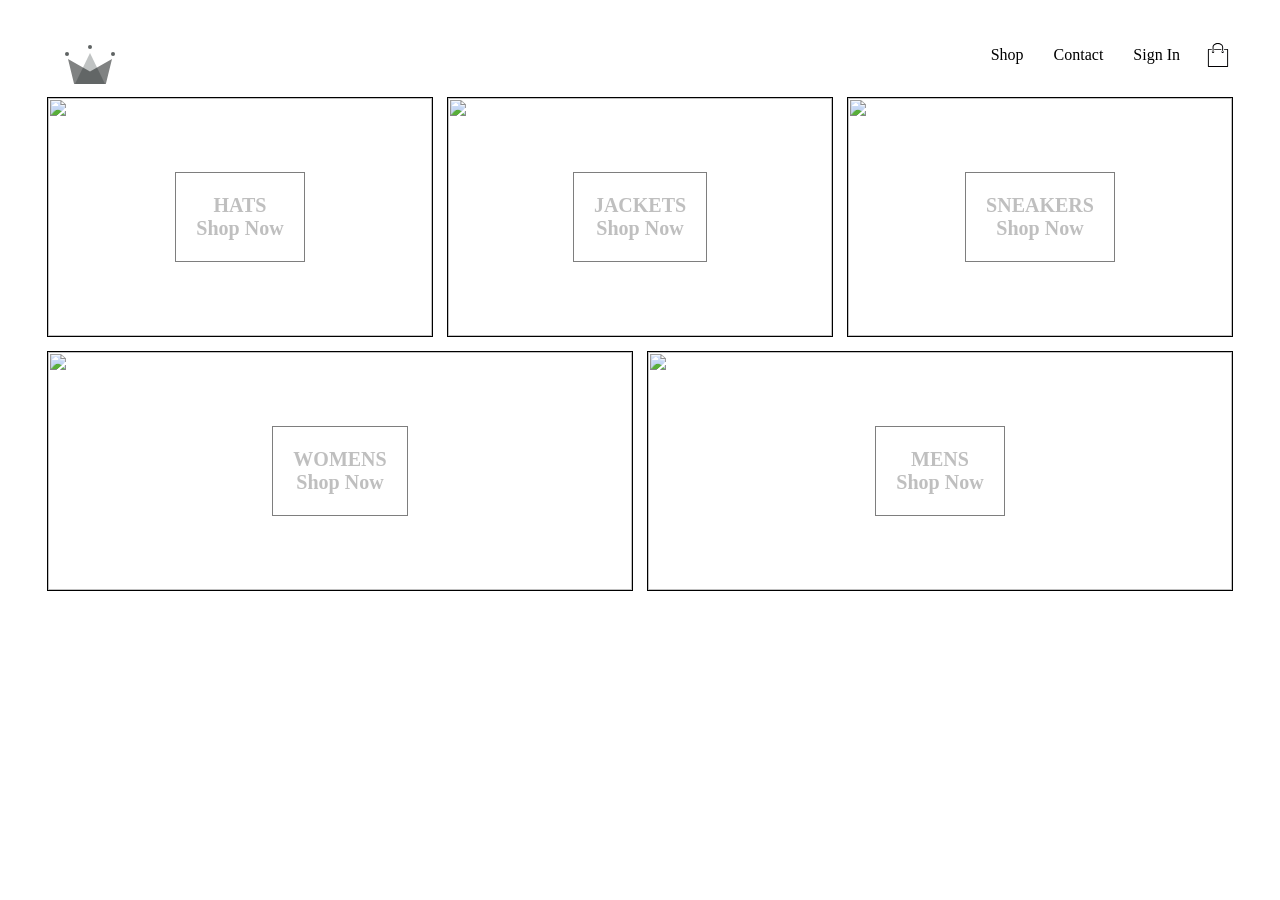
==== w11-crwn-clothing/index.html @ c204b832 "W11" ====
<!DOCTYPE html>
<html lang="en">
  <head>
    <meta charset="UTF-8" />
    <meta name="viewport" content="width=device-width, initial-scale=1.0" />
    <link rel="stylesheet" href="./css/style.css" />
    <title>Document</title>
  </head>
  <body>
    <div class="header">
      <a href="" class="logo-container">
        <img src="./assets/crown.svg" alt="" />
      </a>
      <div class="options">
        <a href="#" class="option">Shop</a>
        <a href="#" class="option">Contact</a>
        <a href="#" class="option">Sign In</a>
        <div class="cart-icon" onclick="cartToggle()">
          <img src="./assets/shopping-bag.svg" alt="" class="shopping-icon" />
        </div>
        <div class="cart-dropdown">
          <div class="cart-items">
            <div class="cart-item">
              <img src="https://i.ibb.co/ZYW3VTp/brown-brim.png" alt="" />
              <div class="item-details">
                <span class="name">Brown Brim</span>
                <span class="price">4 * $25</span>
              </div>
            </div>
            <div class="cart-item">
              <img src="https://i.ibb.co/ZYW3VTp/brown-brim.png" alt="" />
              <div class="item-details">
                <span class="name">Brown Brim</span>
                <span class="price">4 * $25</span>
              </div>
            </div>
          </div>
          <button class="custom-button">GO TO CHECKOUT</button>
        </div>
      </div>
    </div>

    <div class="homepage">
      <div class="directory-menu">
        <div class="menu-item">
          <img src="https://i.ibb.co/cvpntL1/hats.png" alt="" srcset="" class="background-image">
          <a href="./hats.html" class="content">
            <h1 class="title">HATS</h1>
            <span class="subtitle">Shop Now</span>
          </a>
        </div>
        <div class="menu-item">
          <img src="https://i.ibb.co/px2tCc3/jackets.png" alt="" srcset="" class="background-image">
          <a href="./hats.html" class="content">
            <h1 class="title">JACKETS</h1>
            <span class="subtitle">Shop Now</span>
          </a>
        </div>
        <div class="menu-item">
          <img src="https://i.ibb.co/0jqHpnp/sneakers.png" alt="" srcset="" class="background-image">
          <a href="./hats.html" class="content">
            <h1 class="title">SNEAKERS</h1>
            <span class="subtitle">Shop Now</span></a>
        </div>
        <div class="menu-item large">
          <img src="https://i.ibb.co/GCCdy8t/womens.png" alt="" srcset="" class="background-image">
          <a href="./hats.html" class="content">
            <h1 class="title">WOMENS</h1>
            <span class="subtitle">Shop Now</span>
          </a>
        </div>
        <div class="menu-item large">
          <img src="https://i.ibb.co/R70vBrQ/men.png" alt="" srcset="" class="background-image">
          <a href="./hats.html" class="content">
            <h1 class="title">MENS</h1>
            <span class="subtitle">Shop Now</span>
          </a>
        </div>
      </div>
    </div>
    <script>
      function cartToggle() {
        p = document.querySelector('.cart-dropdown');
        console.log('cart-dropdown', p.classList);
        p.classList.toggle('show');
      }
    </script>
  </body>
</html>
---- w11-crwn-clothing/css/style.css ----
* {
  padding: 0;
  margin: 0;
  -webkit-box-sizing: border-box;
          box-sizing: border-box;
}

body {
  font-family: 'Open Sans Condensed';
  padding: 20px 40px;
}

a {
  text-decoration: none;
  color: black;
}

.header {
  height: 70px;
  width: 100%;
  display: -webkit-box;
  display: -ms-flexbox;
  display: flex;
  -webkit-box-pack: justify;
      -ms-flex-pack: justify;
          justify-content: space-between;
}

.header .logo-container {
  height: 100%;
  width: 70px;
  padding: 25px;
}

.header .options {
  display: -webkit-box;
  display: -ms-flexbox;
  display: flex;
  height: 100%;
  width: 50%;
  -webkit-box-pack: end;
      -ms-flex-pack: end;
          justify-content: flex-end;
  -webkit-box-align: center;
      -ms-flex-align: center;
          align-items: center;
}

.header .options .option {
  padding: 10px 15px;
  cursor: pointer;
}

.header .options .cart-icon {
  width: 45px;
  height: 45px;
  display: -webkit-box;
  display: -ms-flexbox;
  display: flex;
  -webkit-box-pack: center;
      -ms-flex-pack: center;
          justify-content: center;
  -webkit-box-align: center;
      -ms-flex-align: center;
          align-items: center;
  cursor: pointer;
}

.header .options .cart-icon .shopping-icon {
  width: 24px;
  height: 24px;
}

.header .options .cart-dropdown {
  position: absolute;
  width: 240px;
  height: 360px;
  display: none;
  top: 90px;
  right: 40px;
  padding: 20px;
  background-color: white;
  border: 1px solid black;
}

.header .options .cart-dropdown.show {
  display: block;
}

.header .options .cart-dropdown .cart-items {
  height: 240px;
  display: -webkit-box;
  display: -ms-flexbox;
  display: flex;
  -webkit-box-orient: vertical;
  -webkit-box-direction: normal;
      -ms-flex-direction: column;
          flex-direction: column;
  overflow: scroll;
}

.header .options .cart-dropdown .cart-items .cart-item {
  width: 100%;
  display: -webkit-box;
  display: -ms-flexbox;
  display: flex;
  height: 80px;
  margin-bottom: 10px;
}

.header .options .cart-dropdown .cart-items .cart-item img {
  width: 30%;
}

.header .options .cart-dropdown .cart-items .cart-item .item-details {
  width: 70%;
  display: -webkit-box;
  display: -ms-flexbox;
  display: flex;
  -webkit-box-orient: vertical;
  -webkit-box-direction: normal;
      -ms-flex-direction: column;
          flex-direction: column;
  -webkit-box-pack: center;
      -ms-flex-pack: center;
          justify-content: center;
  padding: 10px 20px;
}

.header .options .cart-dropdown .cart-items .cart-item .item-details .name {
  font-size: 16px;
  margin-bottom: 10px;
}

.header .options .cart-dropdown .custom-button {
  width: 100%;
  height: 40px;
  background-color: black;
  color: white;
  margin: 20px auto;
}

.header .options .cart-dropdown .custom-button:hover {
  background-color: lightgrey;
  color: black;
}

.homepage {
  display: -webkit-box;
  display: -ms-flexbox;
  display: flex;
  -webkit-box-orient: vertical;
  -webkit-box-direction: normal;
      -ms-flex-direction: column;
          flex-direction: column;
  -webkit-box-align: center;
      -ms-flex-align: center;
          align-items: center;
}

.directory-menu {
  width: 100%;
  display: -webkit-box;
  display: -ms-flexbox;
  display: flex;
  -ms-flex-wrap: wrap;
      flex-wrap: wrap;
  -webkit-box-pack: justify;
      -ms-flex-pack: justify;
          justify-content: space-between;
}

.directory-menu .menu-item {
  width: 30%;
  height: 240px;
  -webkit-box-flex: 1;
      -ms-flex: 1 1 auto;
          flex: 1 1 auto;
  display: -webkit-box;
  display: -ms-flexbox;
  display: flex;
  -webkit-box-pack: center;
      -ms-flex-pack: center;
          justify-content: center;
  -webkit-box-align: center;
      -ms-flex-align: center;
          align-items: center;
  overflow: hidden;
  margin: 7px;
  border: 1px solid black;
}

.directory-menu.large {
  height: 320px;
}

.directory-menu .background-image {
  width: 100%;
  height: 100%;
  background-size: cover;
  background-position: center;
}

.directory-menu img {
  -o-object-fit: cover;
     object-fit: cover;
  width: 100%;
  height: 240px;
}

.directory-menu .content {
  height: 90px;
  border: 1px solid black;
  padding: 0 20px;
  display: -webkit-box;
  display: -ms-flexbox;
  display: flex;
  -webkit-box-orient: vertical;
  -webkit-box-direction: normal;
      -ms-flex-direction: column;
          flex-direction: column;
  -webkit-box-pack: center;
      -ms-flex-pack: center;
          justify-content: center;
  -webkit-box-align: center;
      -ms-flex-align: center;
          align-items: center;
  position: absolute;
  background-color: white;
  opacity: 0.5;
}

.directory-menu .content .title {
  font-size: 20px;
  font-weight: bold;
  color: gray;
}

.directory-menu .content .subtitle {
  font-size: 20px;
  font-weight: bold;
  color: gray;
}
/*# sourceMappingURL=style.css.map */
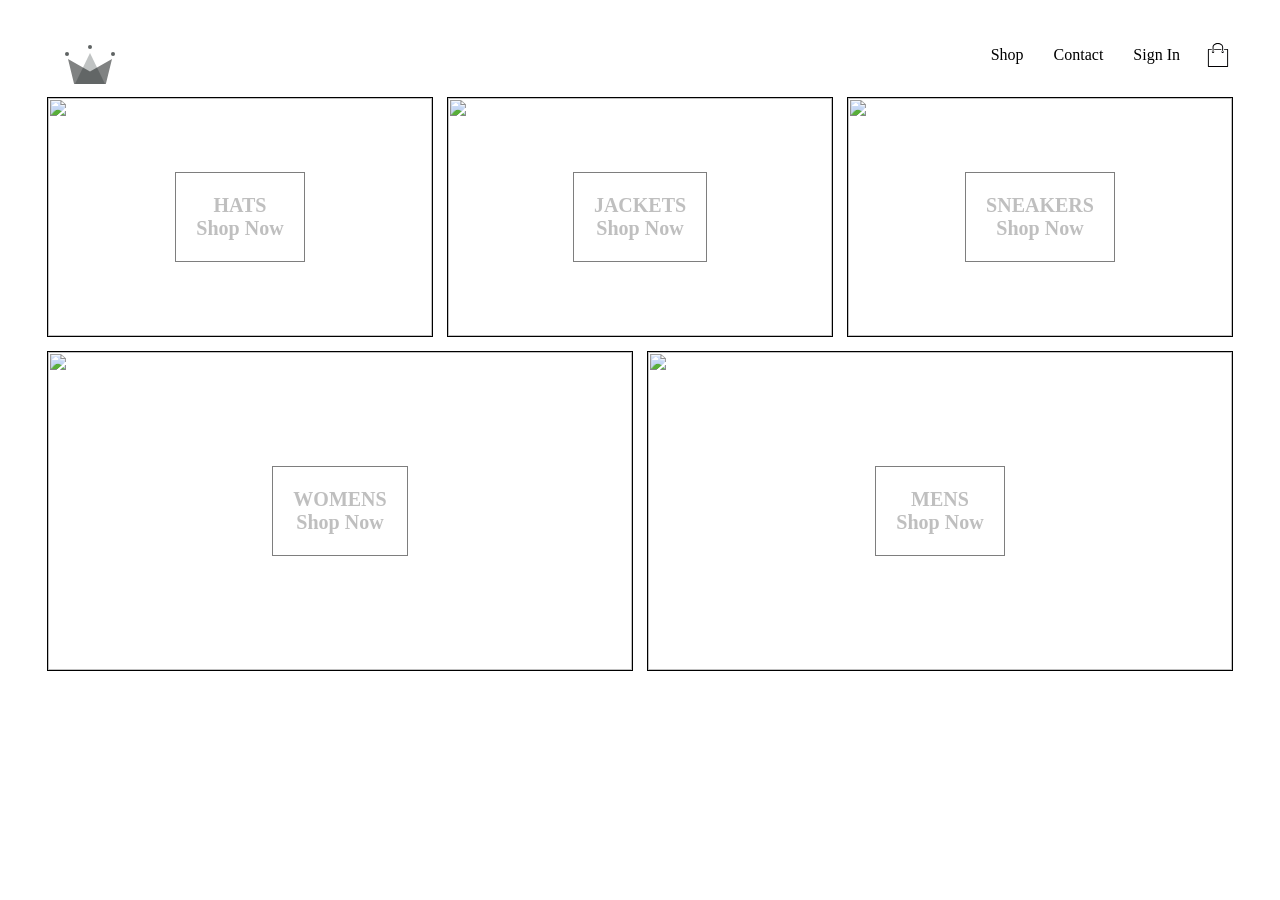
==== commit f74db831: "W11" ====
--- a/w11-crwn-clothing/index.html
+++ b/w11-crwn-clothing/index.html
@@ -51,27 +51,27 @@
         </div>
         <div class="menu-item">
           <img src="https://i.ibb.co/px2tCc3/jackets.png" alt="" srcset="" class="background-image">
-          <a href="./hats.html" class="content">
+          <a href="./jackets.html" class="content">
             <h1 class="title">JACKETS</h1>
             <span class="subtitle">Shop Now</span>
           </a>
         </div>
         <div class="menu-item">
           <img src="https://i.ibb.co/0jqHpnp/sneakers.png" alt="" srcset="" class="background-image">
-          <a href="./hats.html" class="content">
+          <a href="./sneakers.html" class="content">
             <h1 class="title">SNEAKERS</h1>
             <span class="subtitle">Shop Now</span></a>
         </div>
         <div class="menu-item large">
           <img src="https://i.ibb.co/GCCdy8t/womens.png" alt="" srcset="" class="background-image">
-          <a href="./hats.html" class="content">
+          <a href="./weomens.html" class="content">
             <h1 class="title">WOMENS</h1>
             <span class="subtitle">Shop Now</span>
           </a>
         </div>
         <div class="menu-item large">
           <img src="https://i.ibb.co/R70vBrQ/men.png" alt="" srcset="" class="background-image">
-          <a href="./hats.html" class="content">
+          <a href="./mens.html" class="content">
             <h1 class="title">MENS</h1>
             <span class="subtitle">Shop Now</span>
           </a>
--- a/w11-crwn-clothing/css/style.css
+++ b/w11-crwn-clothing/css/style.css
@@ -190,25 +190,25 @@
   border: 1px solid black;
 }
 
-.directory-menu.large {
+.directory-menu .menu-item.large {
   height: 320px;
 }
 
-.directory-menu .background-image {
+.directory-menu .menu-item .background-image {
   width: 100%;
   height: 100%;
   background-size: cover;
   background-position: center;
 }
 
-.directory-menu img {
+.directory-menu .menu-item img {
   -o-object-fit: cover;
      object-fit: cover;
   width: 100%;
   height: 240px;
 }
 
-.directory-menu .content {
+.directory-menu .menu-item .content {
   height: 90px;
   border: 1px solid black;
   padding: 0 20px;
@@ -230,13 +230,13 @@
   opacity: 0.5;
 }
 
-.directory-menu .content .title {
+.directory-menu .menu-item .content .title {
   font-size: 20px;
   font-weight: bold;
   color: gray;
 }
 
-.directory-menu .content .subtitle {
+.directory-menu .menu-item .content .subtitle {
   font-size: 20px;
   font-weight: bold;
   color: gray;
